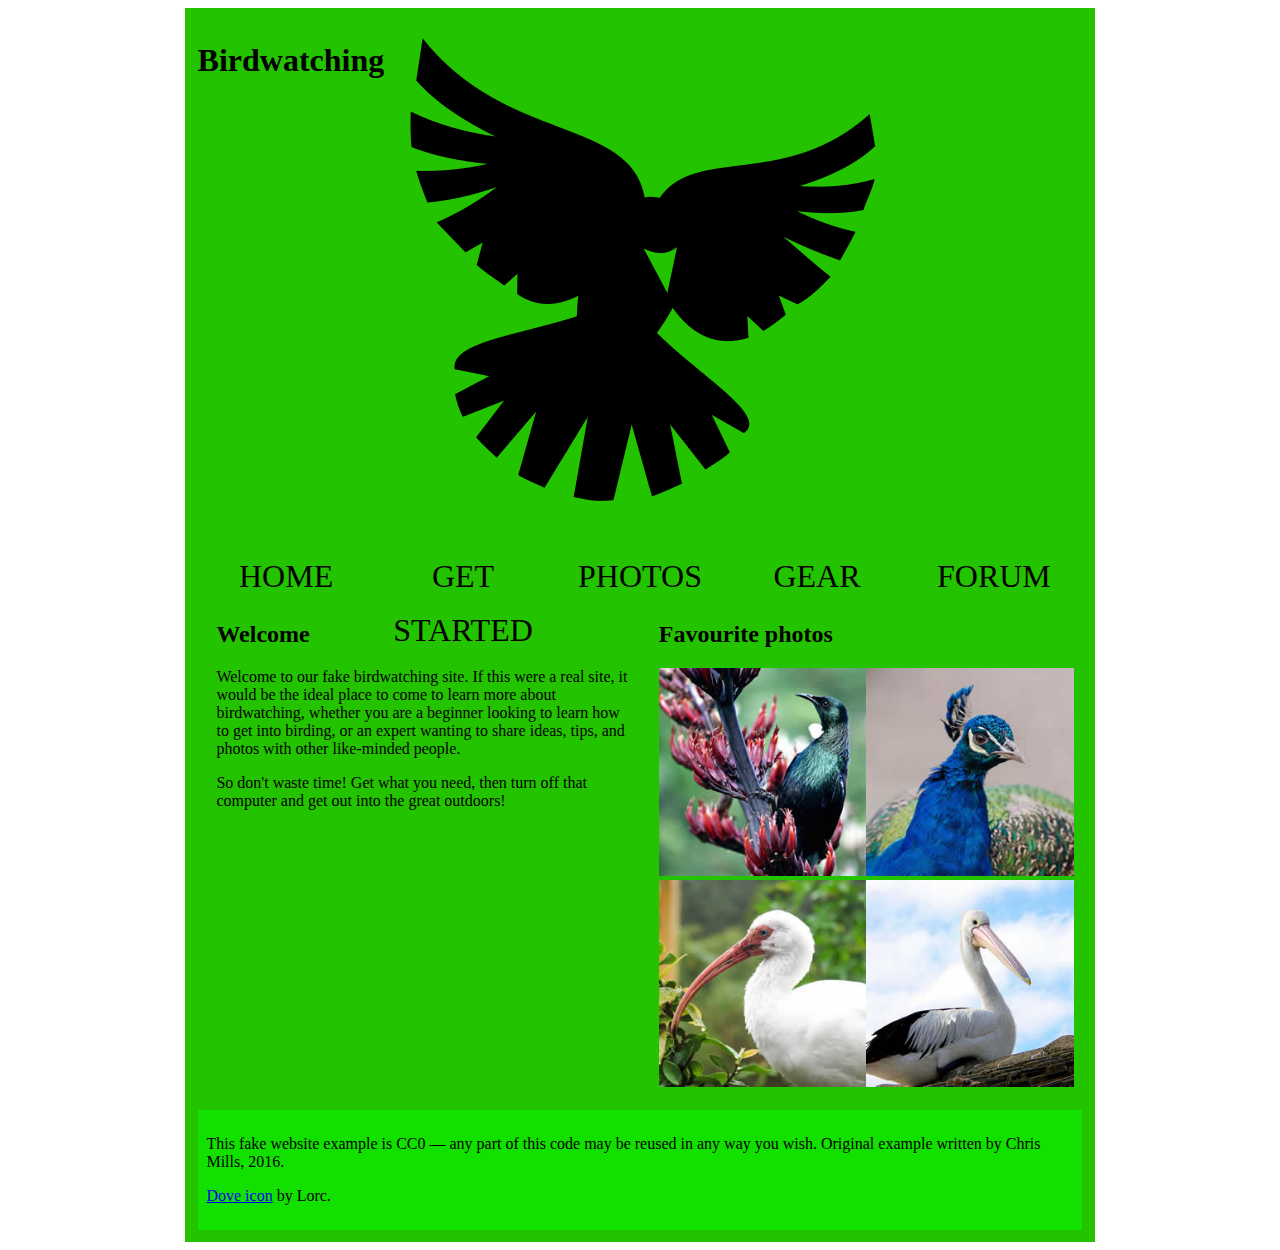
==== Assignments/birdwatching html/assets/index.html @ 137249fa "initial commit" ====
<!DOCTYPE html>
<html lang="en">
  <head>
    <meta charset="utf-8">
    <title>Birdwatching</title>
    <link href="./style.css" rel="stylesheet">

    <!--[if lt IE 9]>
      <script src="https://cdnjs.cloudflare.com/ajax/libs/html5shiv/3.7.3/html5shiv.js"></script>
    <![endif]-->
    <link rel="stylesheet" type="text/css" href="your-styling-file.css">
  </head>
  <body>
    <div class="wrapper">
      <header>
        <h1>Birdwatching</h1>
        <img src="dove.png" alt="a simple dove logo">
        <nav>
          <ul>
            <li><span>Home</span></li>
            <li><a href="#">Get started</a></li>
            <li><a href="#">Photos</a></li>
            <li><a href="#">Gear</a></li>
            <li><a href="#">Forum</a></li>
          </ul>
        </nav>
      </header>

      <main>
        <section class="main-content">
          <h2>Welcome</h2>
          <p>Welcome to our fake birdwatching site. If this were a real site, it would be the ideal place to come to learn more about birdwatching, whether you are a beginner looking to learn how to get into birding, or an expert wanting to share ideas, tips, and photos with other like-minded people.</p>
          <p>So don't waste time! Get what you need, then turn off that computer and get out into the great outdoors!</p>
        </section>

        <aside class="image-sidebar">
          <h2>Favourite photos</h2>
          <a href="favorite-1.jpg"><img src="favorite-1_th.jpg" alt="Small black bird, black claws, long black slender beak, links to larger version of the image"></a>
          <a href="favorite-2.jpg"><img src="favorite-2_th.jpg" alt="Top half of a pretty bird with bright blue plumage on neck, light colored beak, blue headdress, links to larger version of the image"></a>
          <a href="favorite-3.jpg"><img src="favorite-3_th.jpg" alt="Top half of a large bird with white plumage, very long curved narrow light colored break, links to larger version of the image"></a>
          <a href="favorite-4.jpg"><img src="favorite-4_th.jpg" alt="Large bird, mostly white plumage with black plumage on back and rear, long straight white beak, links to larger version of the image"></a>
        </aside>
      </main>

      <footer>
        <p>This fake website example is CC0 — any part of this code may be reused in any way you wish. Original example written by Chris Mills, 2016.</p>
        <p><a href="http://game-icons.net/lorc/originals/dove.html">Dove icon</a> by Lorc.</p>
      </footer>
    </div>

  </body>
</html>
---- Assignments/birdwatching html/assets/style.css ----
/* || General setup */

/* Add styles for the wrapper */
.wrapper {
  width: 70%;
  min-width: 800px;
  margin: 0 auto;
  background-color: #24c300;
  padding: 1%;
}

/* Modify header styles */
header {
  margin-bottom: 10px;
  display: flex;
  flex-flow: row wrap;
}

/* Modify navigation styles */
nav {
  height: 50px;
  flex: 100%;
  display: flex;
}

nav ul {
  padding: 0;
  list-style-type: none;
  flex: 2;
  display: flex;
}

nav li {
  display: inline;
  text-align: center;
  flex: 1;
}

nav a, nav span {
  display: inline-block;
  font-size: 2rem;
  height: 3rem;
  line-height: 1.7;
  text-transform: uppercase;
  text-decoration: none;
  color: black;
}

/* Add styles for main layout */
main {
  display: flex;
}

/* Modify styles for main content and sidebar */
.main-content, .image-sidebar {
  flex: 1;
  margin-left: 10px;
  padding: 1%;
}

.image-sidebar a {
  display: block;
  float: left;
  width: 50%;
}

.image-sidebar img {
  max-width: 100%;
}

/* Modify footer styles */
footer {
  margin-top: 10px;
  background-color: rgba(0,255,0,0.5);
  padding: 1%;
}
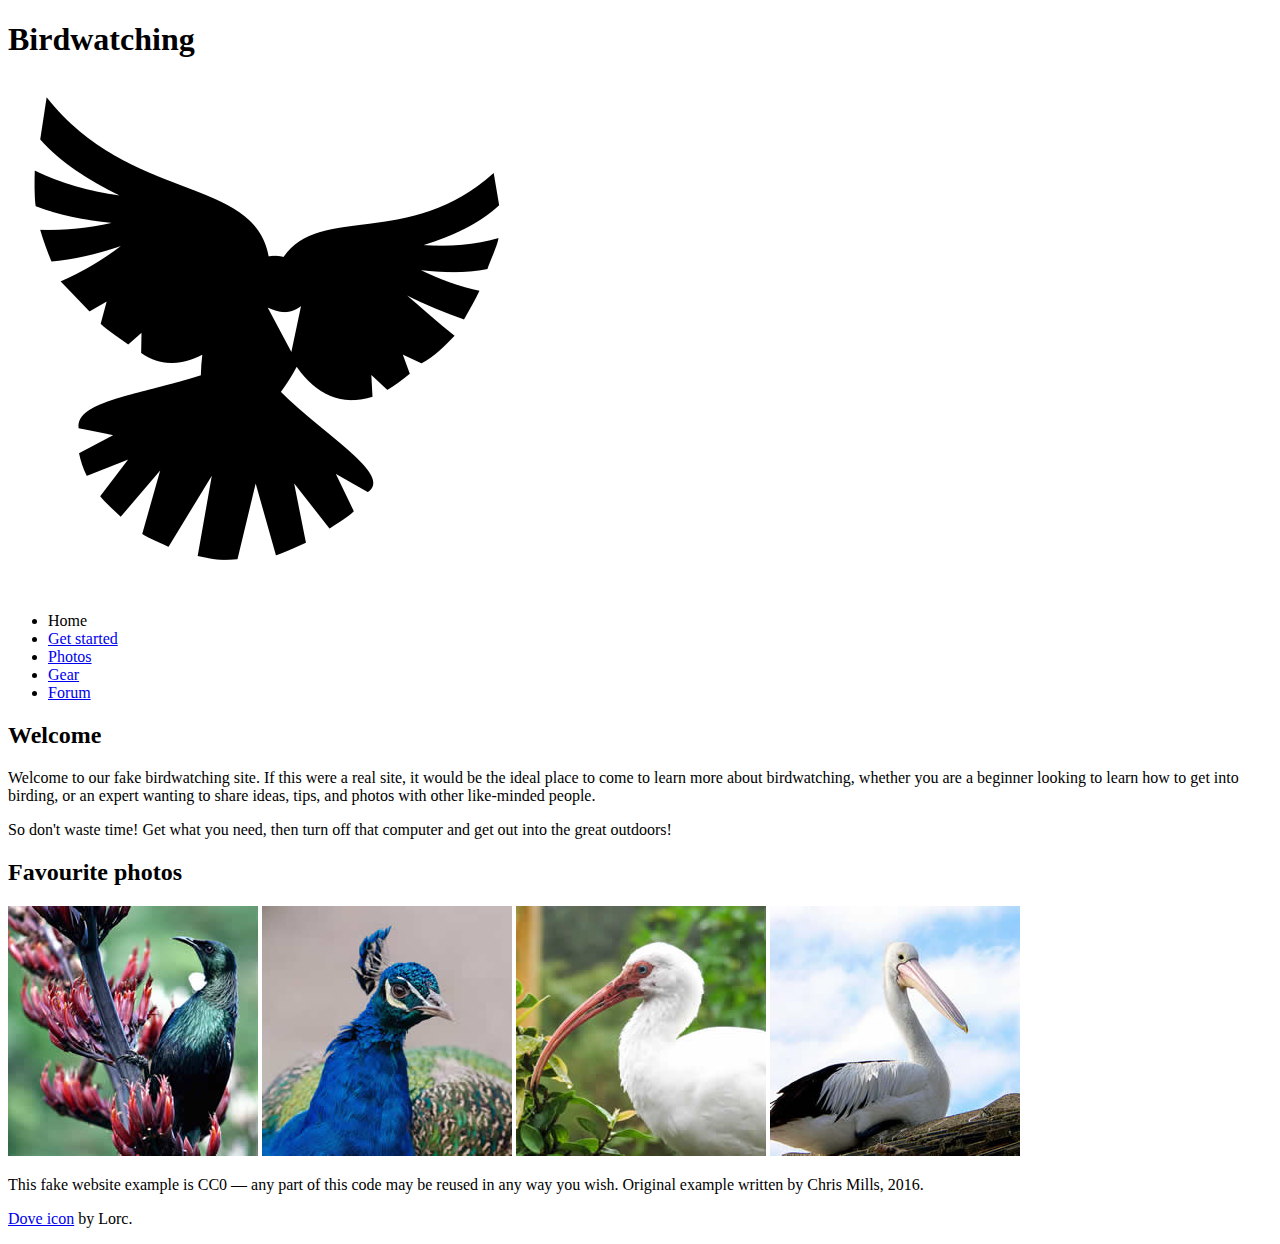
==== commit 5341fb20: "Added the .css File to HTML code" ====
--- a/Assignments/birdwatching html/assets/index.html
+++ b/Assignments/birdwatching html/assets/index.html
@@ -3,12 +3,10 @@
   <head>
     <meta charset="utf-8">
     <title>Birdwatching</title>
-    <link href="./style.css" rel="stylesheet">
 
     <!--[if lt IE 9]>
       <script src="https://cdnjs.cloudflare.com/ajax/libs/html5shiv/3.7.3/html5shiv.js"></script>
     <![endif]-->
-    <link rel="stylesheet" type="text/css" href="your-styling-file.css">
   </head>
   <body>
     <div class="wrapper">
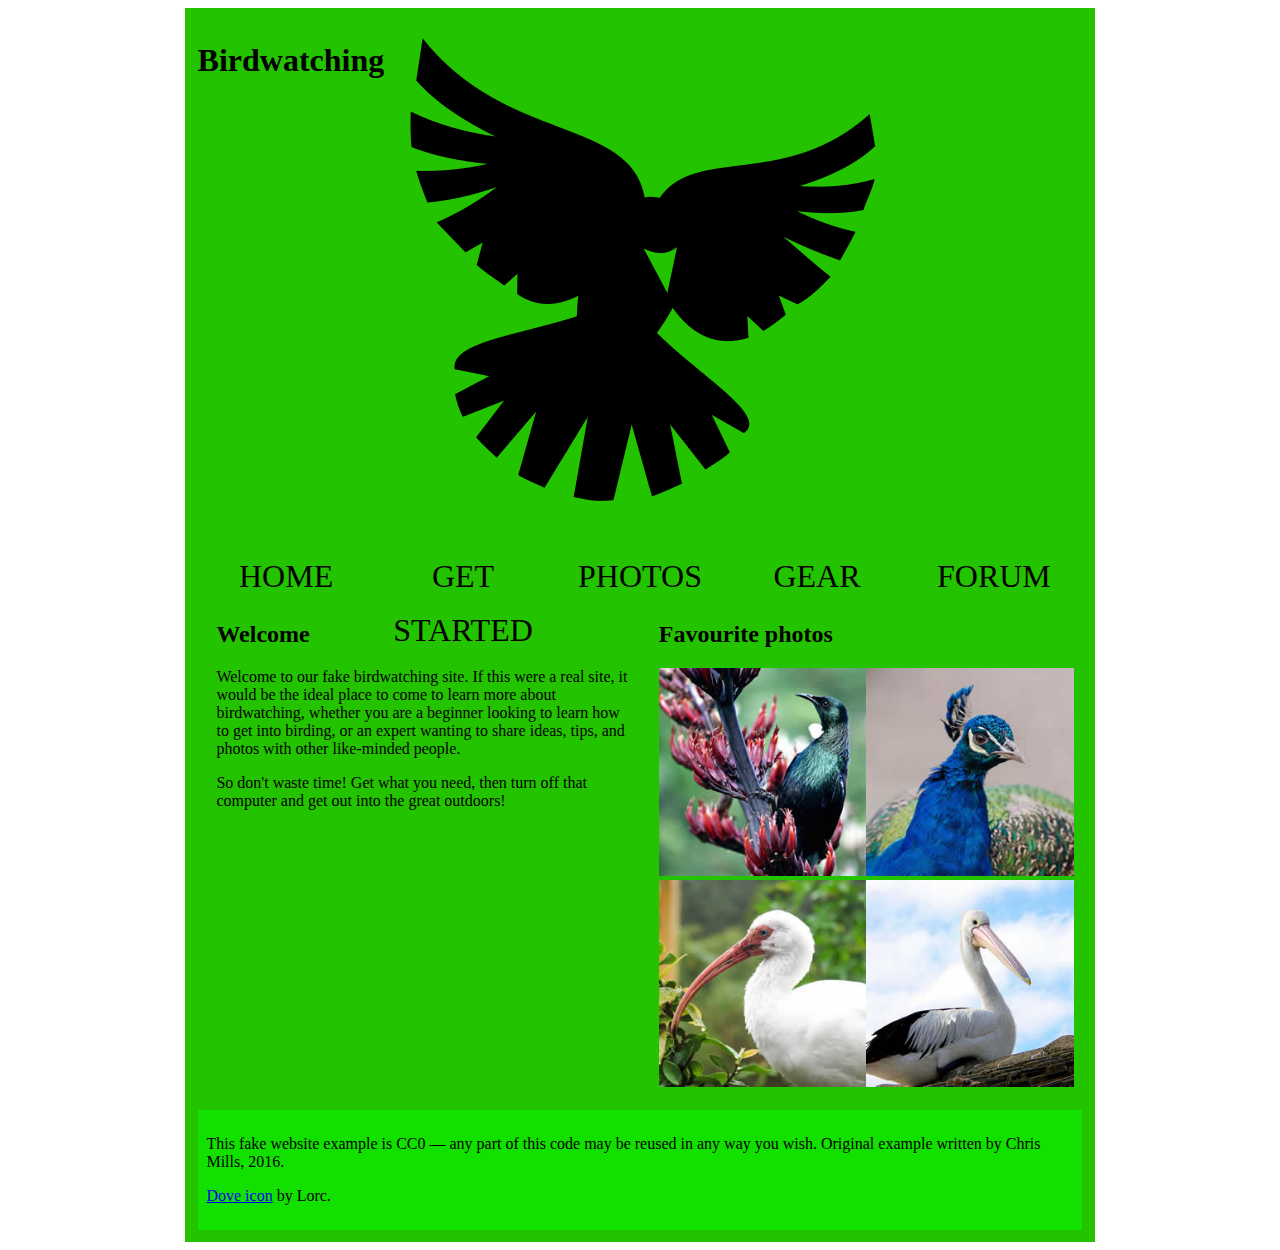
==== commit bcf56c4a: "Added paragraph tags and break tag" ====
--- a/Assignments/birdwatching html/assets/index.html
+++ b/Assignments/birdwatching html/assets/index.html
@@ -7,6 +7,7 @@
     <!--[if lt IE 9]>
       <script src="https://cdnjs.cloudflare.com/ajax/libs/html5shiv/3.7.3/html5shiv.js"></script>
     <![endif]-->
+    <link href="./style.css" rel="stylesheet">
   </head>
   <body>
     <div class="wrapper">
--- a/Assignments/birdwatching html/assets/style.css
+++ b/Assignments/birdwatching html/assets/style.css
@@ -0,0 +1,77 @@
+/* || General setup */
+
+/* Add styles for the wrapper */
+.wrapper {
+  width: 70%;
+  min-width: 800px;
+  margin: 0 auto;
+  background-color: #24c300;
+  padding: 1%;
+}
+
+/* Modify header styles */
+header {
+  margin-bottom: 10px;
+  display: flex;
+  flex-flow: row wrap;
+}
+
+/* Modify navigation styles */
+nav {
+  height: 50px;
+  flex: 100%;
+  display: flex;
+}
+
+nav ul {
+  padding: 0;
+  list-style-type: none;
+  flex: 2;
+  display: flex;
+}
+
+nav li {
+  display: inline;
+  text-align: center;
+  flex: 1;
+}
+
+nav a, nav span {
+  display: inline-block;
+  font-size: 2rem;
+  height: 3rem;
+  line-height: 1.7;
+  text-transform: uppercase;
+  text-decoration: none;
+  color: black;
+}
+
+/* Add styles for main layout */
+main {
+  display: flex;
+}
+
+/* Modify styles for main content and sidebar */
+.main-content, .image-sidebar {
+  flex: 1;
+  margin-left: 10px;
+  padding: 1%;
+}
+
+.image-sidebar a {
+  display: block;
+  float: left;
+  width: 50%;
+}
+
+.image-sidebar img {
+  max-width: 100%;
+}
+
+/* Modify footer styles */
+footer {
+  margin-top: 10px;
+  background-color: rgba(0,255,0,0.5);
+  padding: 1%;
+}
+
